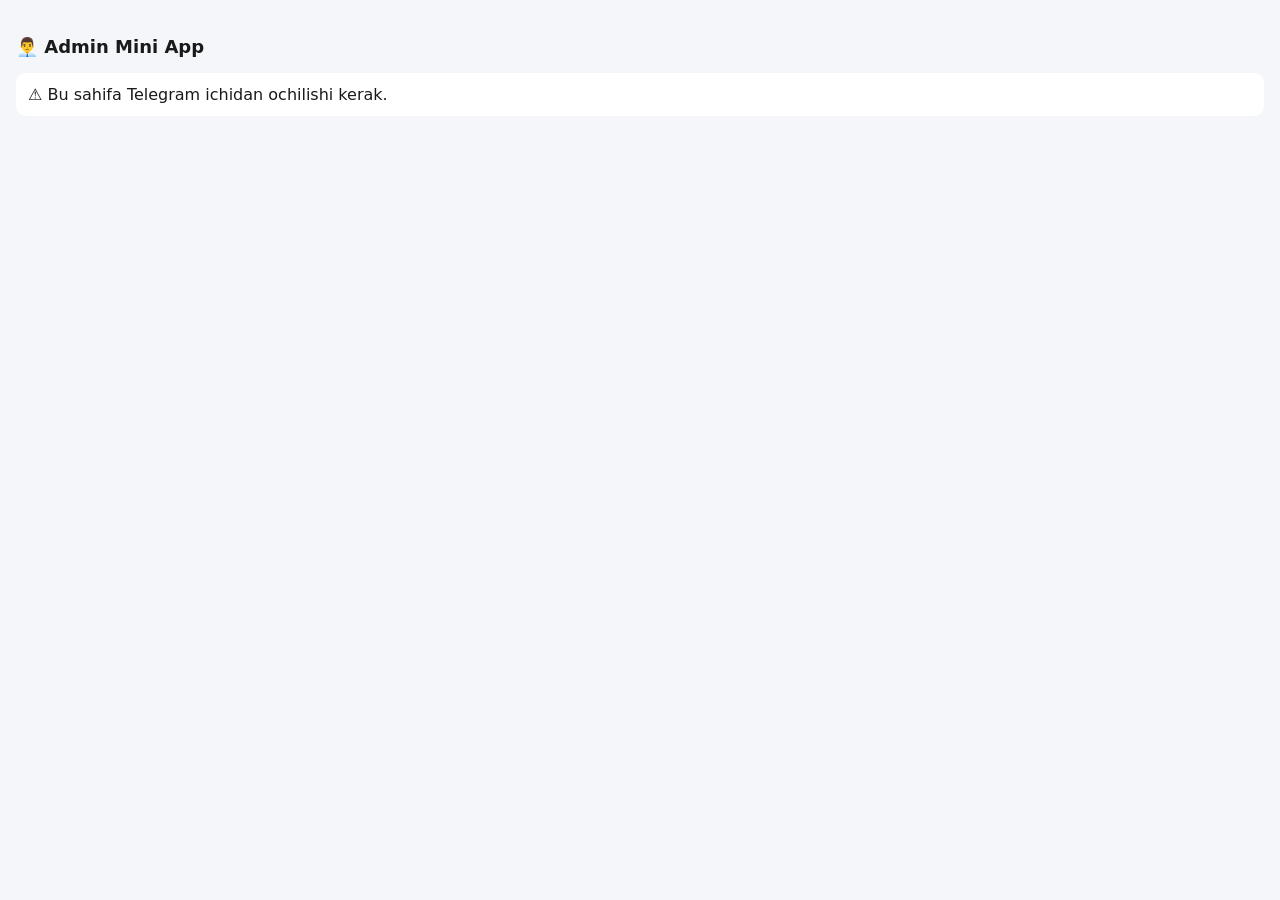
==== webapp/admin/index.html @ 7be78a86 "Mini App uchun infratuzilma: Caddy (avtomatik HTTPS) + statik sahifalar O'quvchi va admin uchun Tele" ====
<!doctype html>
<html lang="uz">
<head>
  <meta charset="utf-8" />
  <meta name="viewport" content="width=device-width, initial-scale=1, viewport-fit=cover" />
  <title>Admin panel</title>
  <script src="https://telegram.org/js/telegram-web-app.js"></script>
  <style>
    body { font-family: system-ui, sans-serif; margin: 0; padding: 24px 16px; background: #f5f6fa; color: #1a1a1a; }
    h1 { font-size: 18px; }
    .status { padding: 12px; border-radius: 10px; background: #fff; margin-top: 16px; }
  </style>
</head>
<body>
  <h1>👨‍💼 Admin Mini App</h1>
  <div class="status" id="status">Yuklanmoqda...</div>
  <script>
    const tg = window.Telegram?.WebApp;
    const el = document.getElementById("status");
    if (tg) {
      tg.ready();
      tg.expand();
      el.textContent = "✅ Telegram WebApp aniqlandi. Tez orada testlar ro'yxati va natijalar shu yerda bo'ladi.";
    } else {
      el.textContent = "⚠️ Bu sahifa Telegram ichidan ochilishi kerak.";
    }
  </script>
</body>
</html>
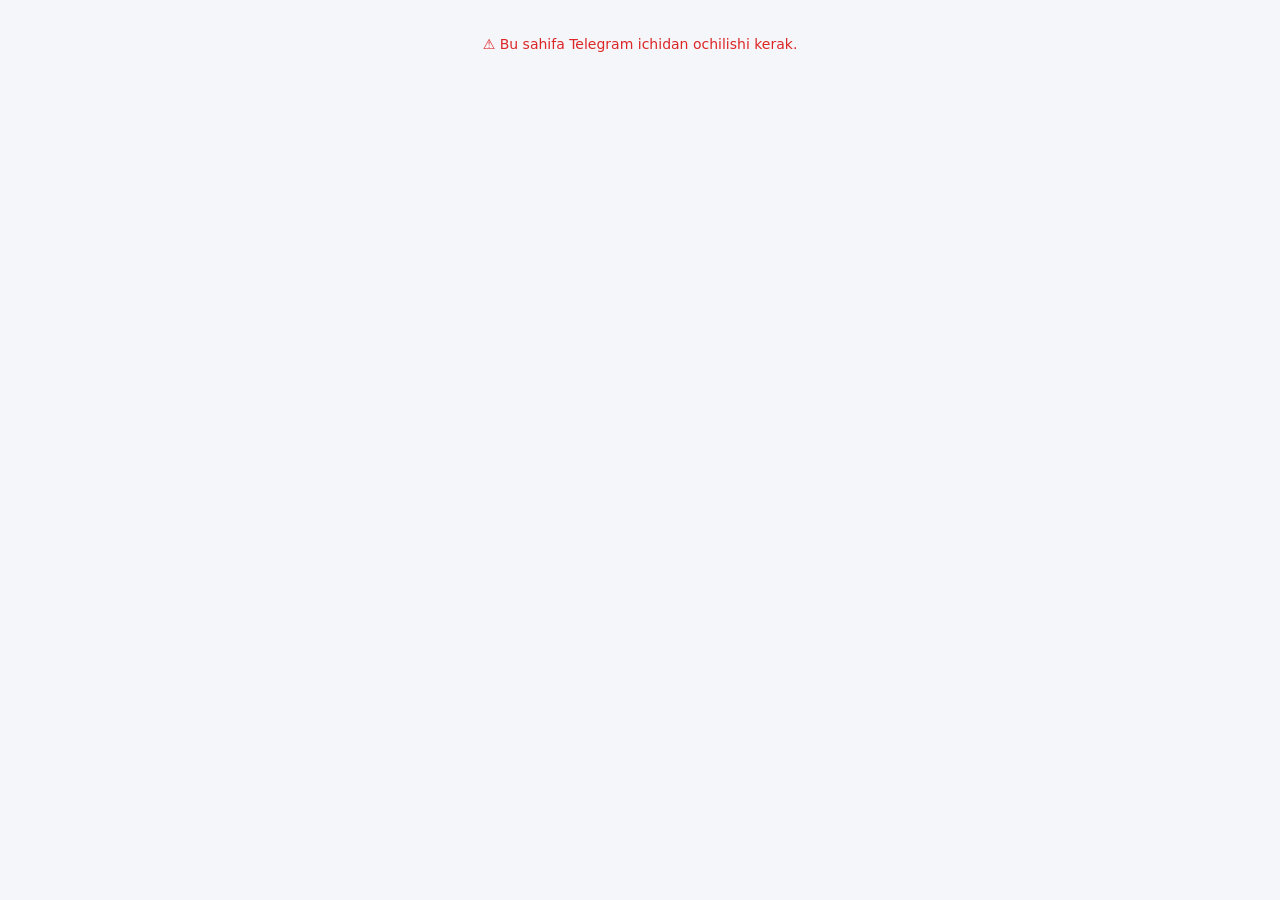
==== commit 1e85ada6: "Mini App to'liq ishga tushirildi: "Kirish" endi Mini App'ga olib boradi, admin panel qo'shildi (3-bo" ====
--- a/webapp/admin/index.html
+++ b/webapp/admin/index.html
@@ -3,27 +3,14 @@
 <head>
   <meta charset="utf-8" />
   <meta name="viewport" content="width=device-width, initial-scale=1, viewport-fit=cover" />
-  <title>Admin panel</title>
+  <title>Admin natijalar</title>
   <script src="https://telegram.org/js/telegram-web-app.js"></script>
-  <style>
-    body { font-family: system-ui, sans-serif; margin: 0; padding: 24px 16px; background: #f5f6fa; color: #1a1a1a; }
-    h1 { font-size: 18px; }
-    .status { padding: 12px; border-radius: 10px; background: #fff; margin-top: 16px; }
-  </style>
+  <link rel="stylesheet" href="style.css" />
 </head>
 <body>
-  <h1>👨‍💼 Admin Mini App</h1>
-  <div class="status" id="status">Yuklanmoqda...</div>
-  <script>
-    const tg = window.Telegram?.WebApp;
-    const el = document.getElementById("status");
-    if (tg) {
-      tg.ready();
-      tg.expand();
-      el.textContent = "✅ Telegram WebApp aniqlandi. Tez orada testlar ro'yxati va natijalar shu yerda bo'ladi.";
-    } else {
-      el.textContent = "⚠️ Bu sahifa Telegram ichidan ochilishi kerak.";
-    }
-  </script>
+  <div id="app">
+    <div class="loading" id="loading">Yuklanmoqda...</div>
+  </div>
+  <script src="app.js"></script>
 </body>
 </html>
--- a/webapp/admin/style.css
+++ b/webapp/admin/style.css
@@ -0,0 +1,91 @@
+:root {
+  color-scheme: light;
+  --bg: #f5f6fa;
+  --card: #ffffff;
+  --text: #1a1a1a;
+  --muted: #6b7280;
+  --accent: #2563eb;
+  --accent-text: #ffffff;
+  --border: #e5e7eb;
+  --ok: #16a34a;
+  --err: #dc2626;
+  padding-top: env(safe-area-inset-top, 0px);
+  padding-bottom: env(safe-area-inset-bottom, 0px);
+}
+@media (prefers-color-scheme: dark) {
+  :root:not([data-theme="light"]) {
+    --bg: #17181c;
+    --card: #232428;
+    --text: #f2f2f2;
+    --muted: #9aa0a6;
+    --border: #34363b;
+  }
+}
+:root[data-theme="dark"] {
+  --bg: #17181c;
+  --card: #232428;
+  --text: #f2f2f2;
+  --muted: #9aa0a6;
+  --border: #34363b;
+}
+
+* { box-sizing: border-box; }
+body {
+  margin: 0;
+  background: var(--bg);
+  color: var(--text);
+  font-family: -apple-system, system-ui, "Segoe UI", Roboto, sans-serif;
+  font-size: 14px;
+  padding: 12px;
+}
+[hidden] { display: none !important; }
+
+.loading, .error, .empty { padding: 24px 16px; text-align: center; color: var(--muted); }
+.error { color: var(--err); }
+
+.header { padding: 4px 2px 12px; }
+.header h1 { font-size: 16px; margin: 0; }
+.back-btn {
+  background: none; border: none; color: var(--accent); font-size: 14px;
+  padding: 6px 0; margin-bottom: 6px; cursor: pointer;
+}
+
+.card {
+  background: var(--card);
+  border: 1px solid var(--border);
+  border-radius: 12px;
+  padding: 14px;
+  margin-bottom: 10px;
+  cursor: pointer;
+}
+.card .title { font-weight: 700; font-size: 15px; margin-bottom: 4px; }
+.card .meta { color: var(--muted); font-size: 12px; }
+.badge {
+  display: inline-block; padding: 2px 8px; border-radius: 999px; font-size: 11px;
+  background: var(--border); color: var(--text); margin-left: 6px;
+}
+
+.stats-row { display: flex; gap: 8px; margin-bottom: 10px; flex-wrap: wrap; }
+.stat {
+  background: var(--card); border: 1px solid var(--border); border-radius: 10px;
+  padding: 10px 12px; flex: 1; min-width: 70px; text-align: center;
+}
+.stat .num { font-size: 18px; font-weight: 700; }
+.stat .label { font-size: 11px; color: var(--muted); }
+
+.search-input {
+  width: 100%; padding: 10px; border-radius: 8px; border: 1px solid var(--border);
+  background: var(--card); color: var(--text); font-size: 14px; margin-bottom: 10px;
+}
+
+table { width: 100%; border-collapse: collapse; background: var(--card); border-radius: 10px; overflow: hidden; }
+th, td { padding: 8px 6px; text-align: left; font-size: 12px; border-bottom: 1px solid var(--border); }
+th { color: var(--muted); font-weight: 600; }
+tr:last-child td { border-bottom: none; }
+
+.export-btn {
+  width: 100%; padding: 12px; border-radius: 10px; border: none;
+  background: var(--accent); color: var(--accent-text); font-size: 14px; font-weight: 700;
+  cursor: pointer; margin-bottom: 12px;
+}
+.export-btn[disabled] { opacity: .6; }
